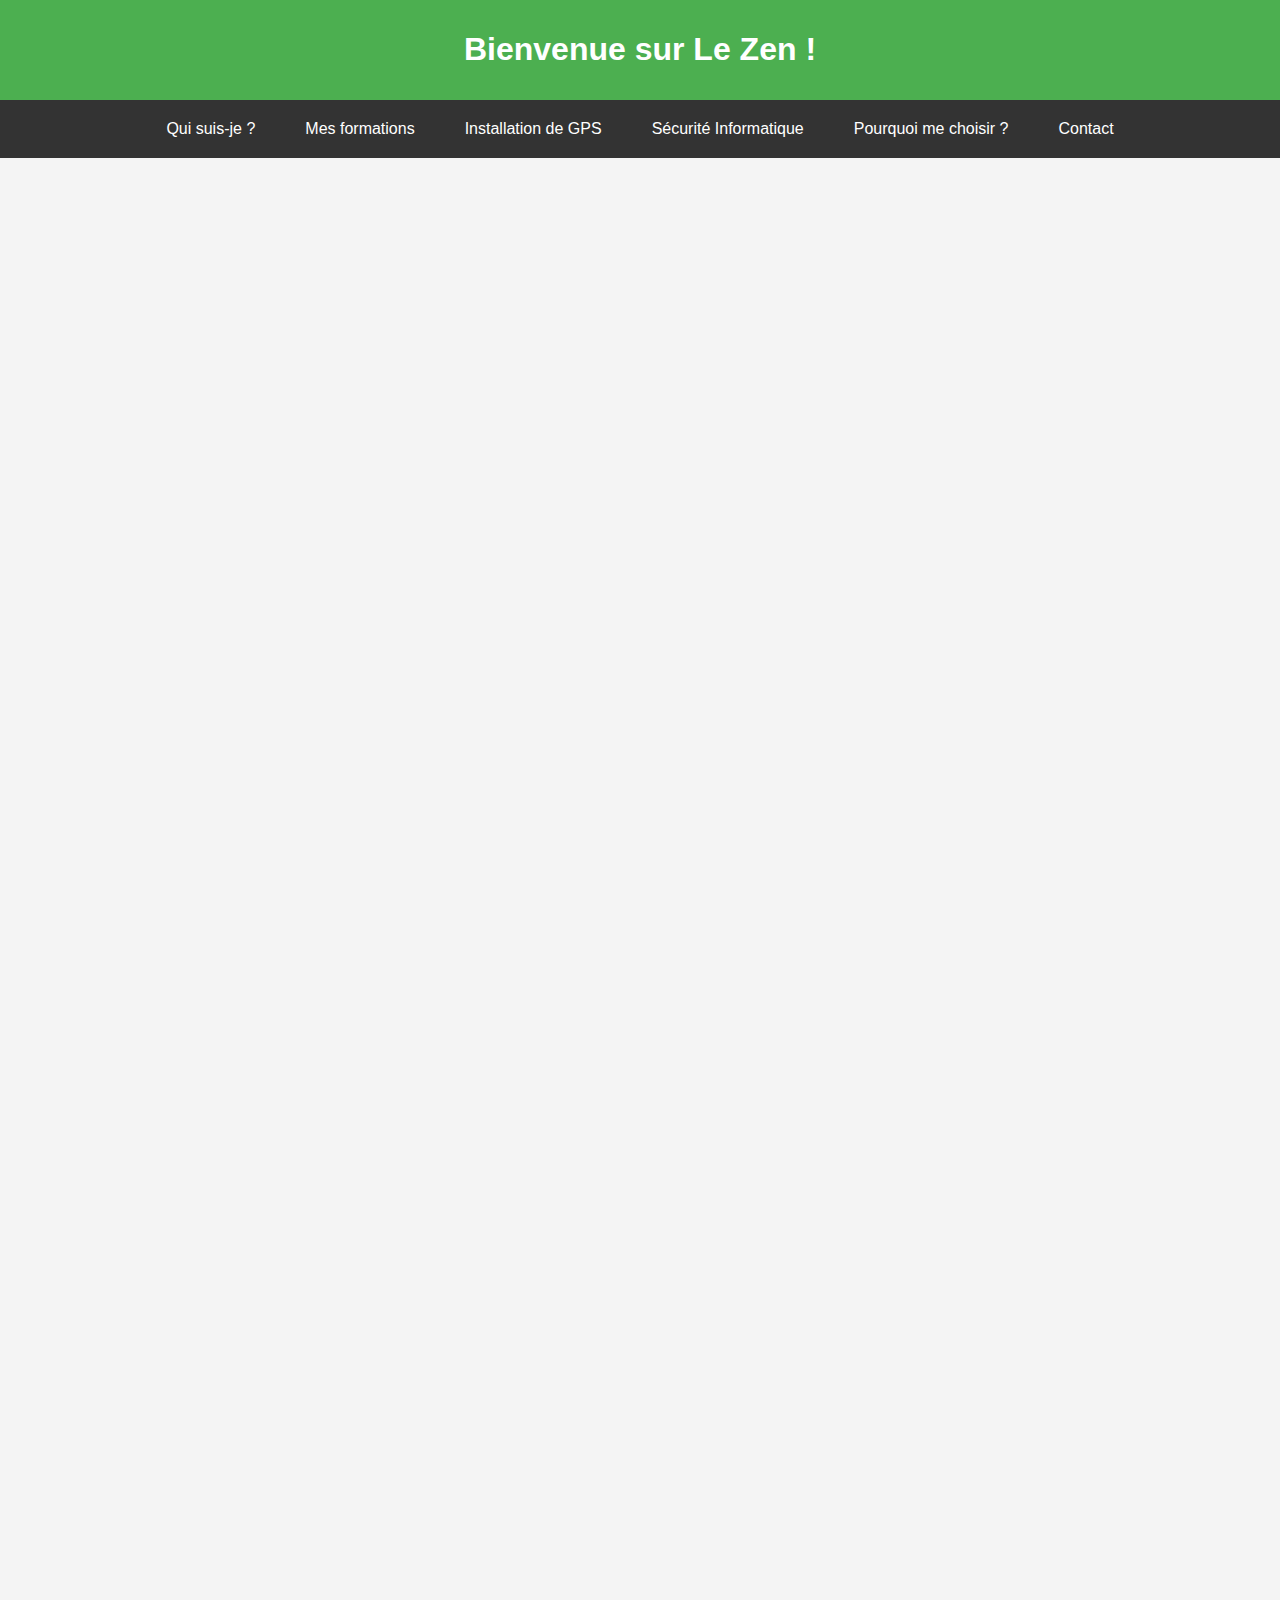
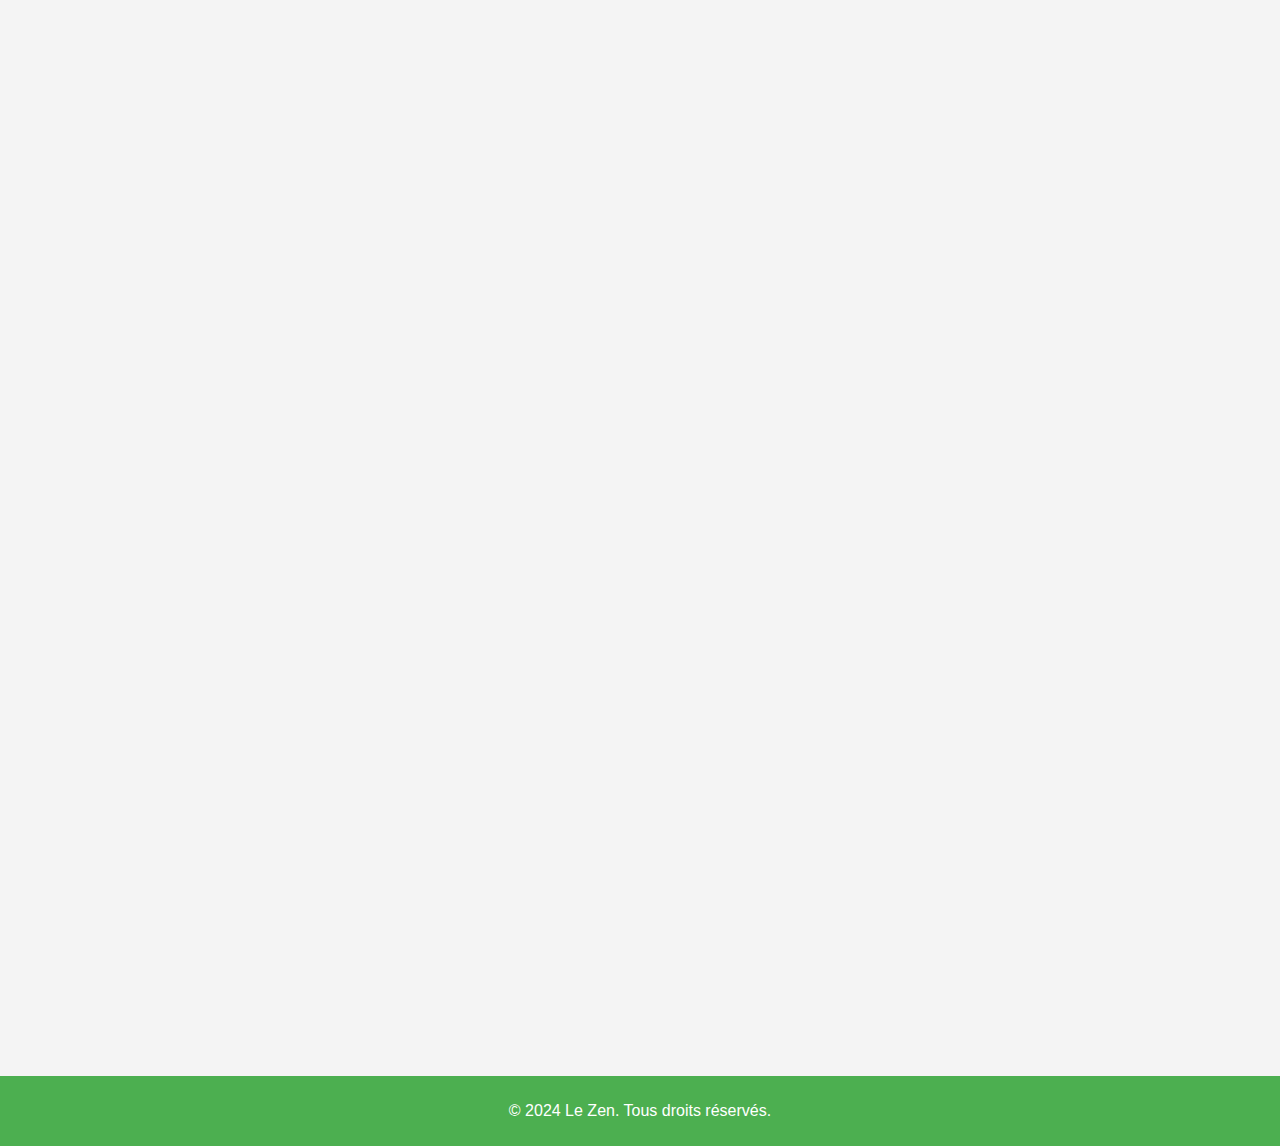
==== index.html @ 87a993ec "Update index.html" ====
<!DOCTYPE html>
<html lang="fr">
<head>
    <meta charset="UTF-8">
    <meta name="viewport" content="width=device-width, initial-scale=1.0">
    <title>Le Zen</title>
    <style>
        body {
            font-family: Arial, sans-serif;
            margin: 0;
            padding: 0;
            background-color: #f4f4f4;
            color: #333;
            scroll-behavior: smooth;
        }
        header {
            background: #4CAF50;
            color: white;
            padding: 10px 0;
            text-align: center;
        }
        nav {
            display: flex;
            justify-content: center;
            background: #333;
            padding: 10px 0;
            overflow-x: auto;
            white-space: nowrap;
        }
        nav a {
            color: white;
            margin: 0 15px;
            text-decoration: none;
            padding: 10px;
            border-radius: 5px;
            transition: background 0.3s;
        }
        nav a:hover {
            background: #4CAF50;
        }
        main {
            padding: 20px;
            max-width: 800px;
            margin: auto;
            background: white;
            box-shadow: 0 0 10px rgba(0, 0, 0, 0.1);
            opacity: 0;
            transform: translateY(20px);
            animation: fadeIn 0.5s forwards;
        }
        @keyframes fadeIn {
            to {
                opacity: 1;
                transform: translateY(0);
            }
        }
        section {
            margin-bottom: 20px;
            padding: 15px;
            border-left: 4px solid #4CAF50;
        }
        h2 {
            color: #4CAF50;
        }
        .cta-button {
            display: inline-block;
            background: #4CAF50;
            color: white;
            padding: 10px 15px;
            text-decoration: none;
            border-radius: 5px;
            transition: background 0.3s;
        }
        .cta-button:hover {
            background: #45a049;
        }
        .whatsapp-button {
            display: inline-block;
            margin-top: 10px;
            position: relative; /* Pour l'animation */
            animation: float 3s infinite;
        }
        @keyframes float {
            0%, 100% {
                transform: translateY(0);
            }
            50% {
                transform: translateY(-10px);
            }
        }
        .stars {
            color: #FFD700; /* Gold color */
        }
        .review {
            margin-top: 10px;
            font-style: italic;
        }
        .profile-frame {
            border: 5px solid #4CAF50;
            border-radius: 10px;
            overflow: hidden;
            width: 150px;
            height: 150px;
            margin: 20px auto;
        }
        .profile-frame img {
            width: 100%;
            height: 100%;
            object-fit: cover; /* Ajuste l'image pour remplir le cadre */
        }
        footer {
            text-align: center;
            padding: 10px 0;
            background: #4CAF50;
            color: white;
            position: relative;
            bottom: 0;
            width: 100%;
        }
        .rating {
            display: flex;
            justify-content: center;
            margin-top: 15px;
        }
        .star {
            cursor: pointer;
            font-size: 24px;
            color: #FFD700; /* Gold color */
        }
        .email-input {
            display: block;
            margin: 10px auto;
            padding: 10px;
            width: 80%;
            max-width: 300px;
            border: 1px solid #ccc;
            border-radius: 5px;
        }
        .submit-button {
            display: inline-block;
            background: #4CAF50;
            color: white;
            padding: 10px 15px;
            text-decoration: none;
            border-radius: 5px;
            margin-top: 10px;
        }
    </style>
</head>
<body>

<header>
    <h1>Bienvenue sur Le Zen !</h1>
</header>

<nav>
    <a href="#qui-suis-je">Qui suis-je ?</a>
    <a href="#mes-formations">Mes formations</a>
    <a href="#installation-gps">Installation de GPS</a>
    <a href="#securite-informatique">Sécurité Informatique</a>
    <a href="#pourquoi-me-choisir">Pourquoi me choisir ?</a>
    <a href="#contact">Contact</a>
</nav>

<main>
    <section id="qui-suis-je">
        <h2>Qui suis-je ?</h2>
        <div class="profile-frame">
            <img src="https://i.ibb.co/F39RrxG/IMG-20240903-202416.jpg" alt="Photo de profil">
        </div>
        <p>Titulaire d'un BTS en construction automobile et d'un BTS en mécatronique automobile, je suis un jeune expert technique avec de solides compétences pratiques. Depuis 3 ans, je forme également des jeunes au hacking et à la sécurité informatique, car je crois que la connaissance est essentielle pour naviguer dans le monde numérique d'aujourd'hui.</p>
        <p>Mon objectif est d'aider les jeunes à développer leurs compétences en informatique et à comprendre les enjeux de la sécurité en ligne. Je propose pour cela :</p>
        <ul>
            <li>Des formations en programmation et cybersécurité</li>
            <li>Des consultations en maintenance et dépannage</li>
            <li>Des prestations de hacking éthique pour tester la sécurité des sites et applications</li>
        </ul>
    </section>

    <section id="mes-formations">
        <h2>Mes formations</h2>
        <p>Voici quelques-unes de mes formations phares :</p>
        <ul>
            <li>
                <strong>Devenir expert en Python en 30 jours</strong> : apprenez à maîtriser ce langage puissant en un mois seulement! 
                <span class="stars">★★★★★</span>
                <div class="review">"Une formation incroyable, très bien expliquée!" - Marie</div>
                <div class="review">"J'ai beaucoup appris en peu de temps." - Paul</div>
                <div class="review">"Formation bien structurée!" - Sophie</div>
                <div class="review">"Je recommande vivement!" - Julien</div>
                <a href="https://wa.me/237653817752?text=Je%20veux%20débuter%20la%20formation%20Python%20en%2030%20jours" class="cta-button">Débuter la formation aujourd'hui</a>
            </li>
            <!-- Ajoutez d'autres formations ici -->
        </ul>
        <a href="https://wa.me/237653817752?text=Je%20souhaite%20demander%20un%20devis" class="cta-button">Demandez un devis</a>
        <a href="https://wa.me/237653817752" class="whatsapp-button">
            <img src="https://i.ibb.co/QY3jm2J/2062095-application-chat-communication-logo-whatsapp-icon-svg-prev-ui.png" alt="Contactez-moi sur WhatsApp" style="width: 50px; height: 50px;">
        </a>
    </section>

    <section id="installation-gps">
        <h2>Installation de GPS Automobile 🚘</h2>
        <p>Protégez votre véhicule contre le vol grâce à des systèmes de suivi GPS de haute technologie. Avec mon BTS en mécatronique automobile et mon expérience technique, je vous propose :</p>
        <ul>
            <li>Une évaluation personnalisée de vos besoins en sécurité</li>
            <li>Installation professionnelle de dispositifs GPS adaptés à votre véhicule</li>
            <li>Conseils sur l'utilisation et la maintenance des systèmes de suivi</li>
        </ul>
        <p>Pourquoi choisir un GPS ?</p>
        <ul>
            <li>Localisation en temps réel de votre véhicule</li>
            <li>Alerte immédiate en cas de vol</li>
            <li>Historique des trajets pour une meilleure gestion de votre véhicule</li>
        </ul>
        <p>Ne laissez pas votre véhicule sans protection ! Contactez-moi pour plus d'informations et pour un devis gratuit.</p>
        <a href="https://wa.me/237653817752?text=Je%20veux%20installer%20Mon GpS%20aujourd'hui " class="cta-button">installer mon GPS aujourd'hui</a>
    </section>

    <section id="securite-informatique">
        <h2>Sécurité Informatique</h2>
        <p>La sécurité informatique est cruciale dans notre monde connecté. Mes services incluent :</p>
        <ul>
            <li>Évaluations de la sécurité des systèmes</li>
            <li>Formation en hacking éthique</li>
          <section id="securite-informatique">
        <h2>Sécurité Informatique</h2>
        <p>La sécurité informatique est cruciale dans notre monde connecté. Mes services incluent :</p>
        <ul>
            <li>Évaluations de la sécurité des systèmes</li>
            <li>Formation en hacking éthique</li>
            <li>Conseils pour sécuriser vos données personnelles et professionnelles</li>
            <li>Tests de pénétration pour identifier les vulnérabilités</li>
        </ul>
        <p>Protégez vos informations sensibles et assurez-vous que vos systèmes sont sécurisés contre les menaces potentielles. Contactez-moi pour plus de détails et pour organiser une consultation.</p>
        <a href="https://wa.me/237653817752?text=Je%20souhaite%20une%20consultation%20en%20sécurité%20informatique" class="cta-button">Demander une consultation</a>
    </section>

    <section id="pourquoi-me-choisir">
        <h2>Pourquoi me choisir ?</h2>
        <p>Avec mon expertise en construction automobile, mécatronique et sécurité informatique, je propose des services complets et professionnels. Voici quelques raisons pour lesquelles mes clients me font confiance :</p>
        <ul>
            <li>Expertise technique et expérience professionnelle</li>
            <li>Approche personnalisée et solutions adaptées</li>
            <li>Formation continue et mise à jour régulière des compétences</li>
            <li>Engagement à fournir des services de qualité</li>
        </ul>
    </section>

    <section id="contact">
        <h2>Contact</h2>
        <p>Pour toute demande de renseignements, devis ou prise de rendez-vous, veuillez me contacter via WhatsApp ou remplir le formulaire ci-dessous :</p>
        <a href="https://wa.me/237653817752" class="whatsapp-button">
            <img src="https://i.ibb.co/QY3jm2J/2062095-application-chat-communication-logo-whatsapp-icon-svg-prev-ui.png" alt="Contactez-moi sur WhatsApp" style="width: 50px; height: 50px;">
        </a>
        <form>
            <input type="email" class="email-input" placeholder="Votre email">
            <textarea class="email-input" placeholder="Votre message"></textarea>
            <button type="submit" class="submit-button">Envoyer</button>
        </form>
    </section>
</main>

<footer>
    <p>&copy; 2024 Le Zen. Tous droits réservés.</p>
</footer>

</body>
</html>
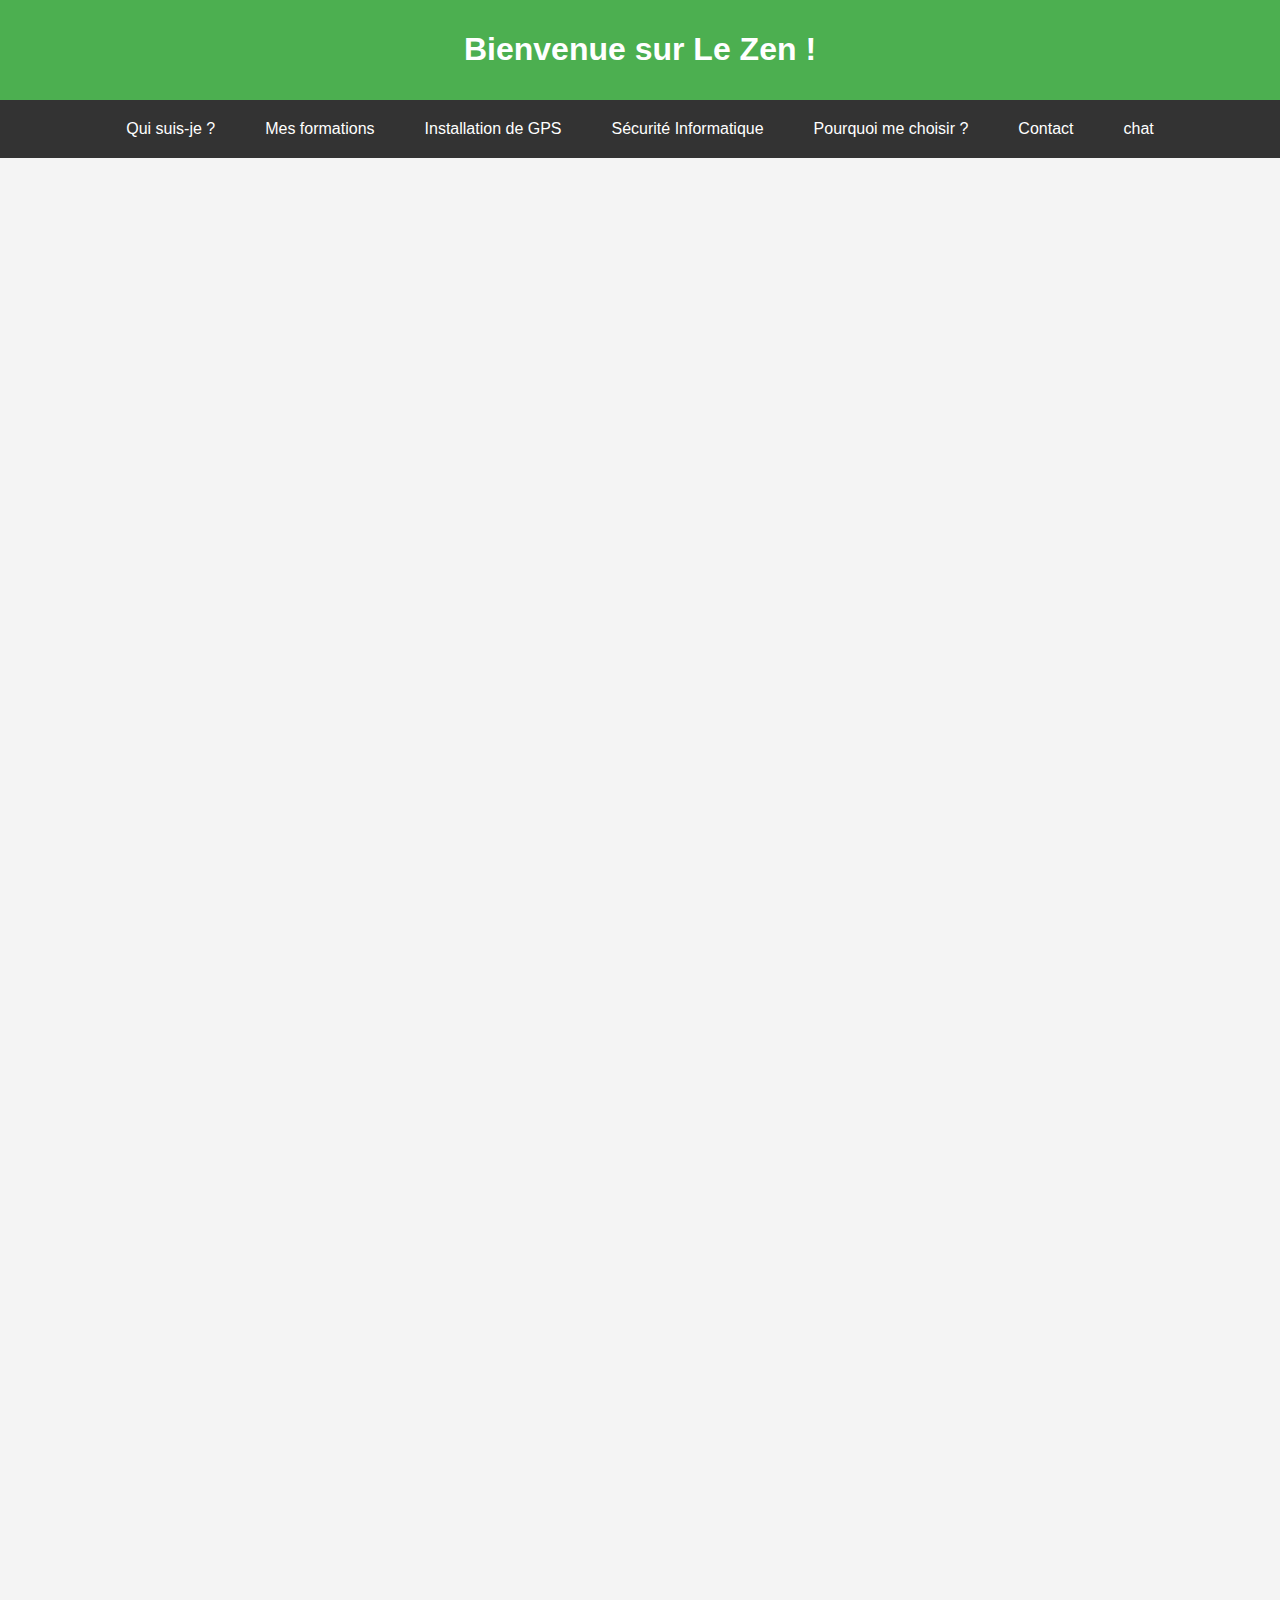
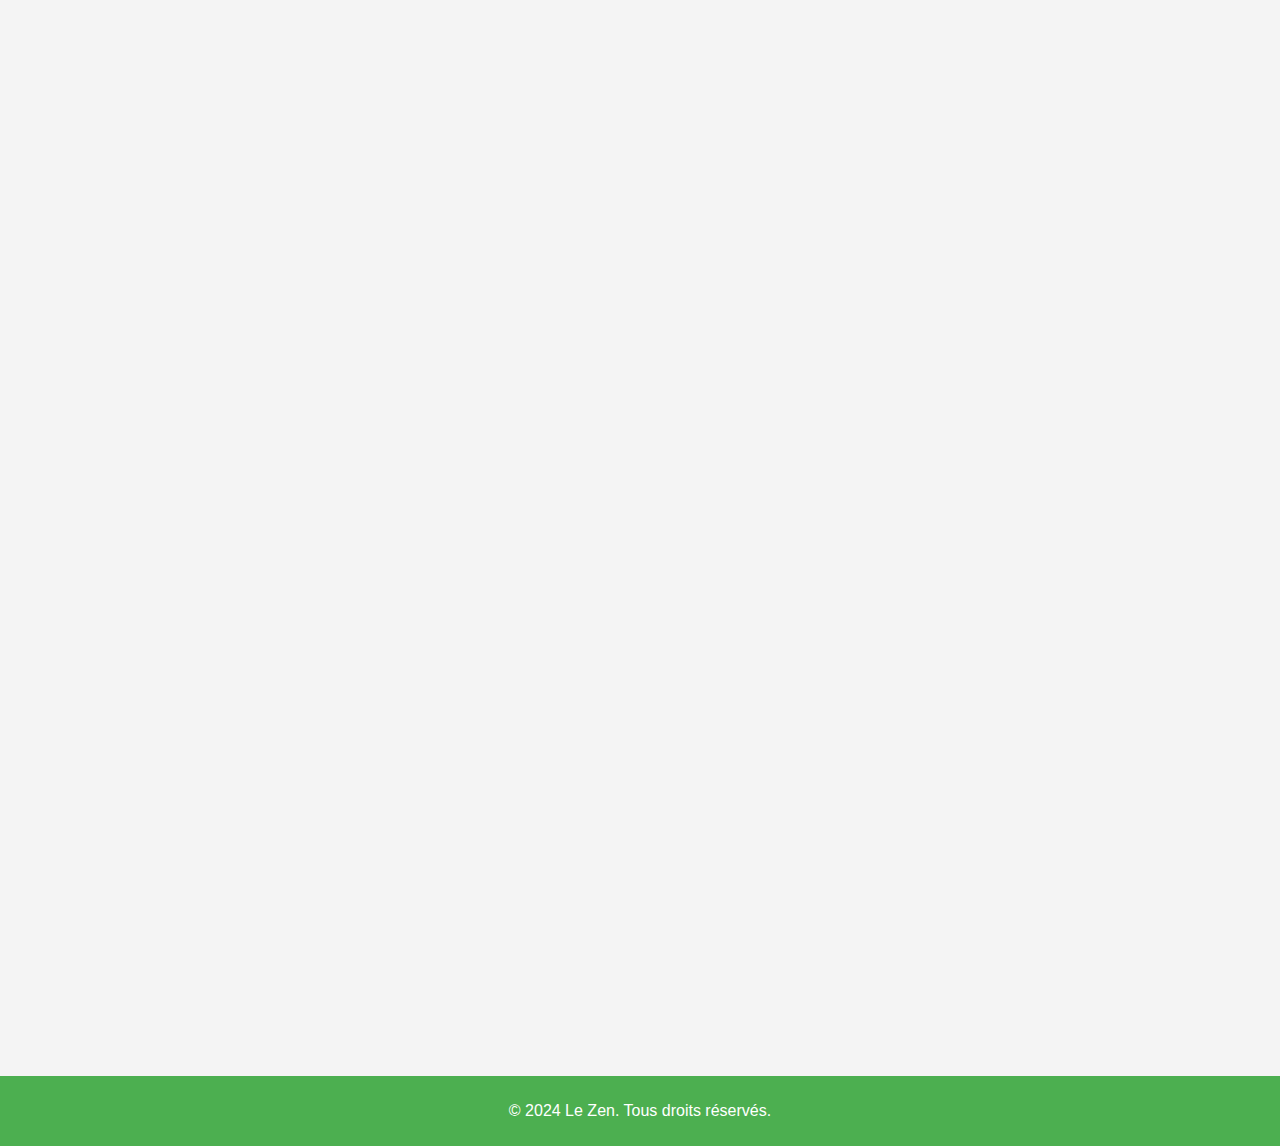
==== commit 7638eab5: "Update index.html" ====
--- a/index.html
+++ b/index.html
@@ -160,6 +160,7 @@
     <a href="#securite-informatique">Sécurité Informatique</a>
     <a href="#pourquoi-me-choisir">Pourquoi me choisir ?</a>
     <a href="#contact">Contact</a>
+    <a href="chat.html">chat</a>
 </nav>
 
 <main>
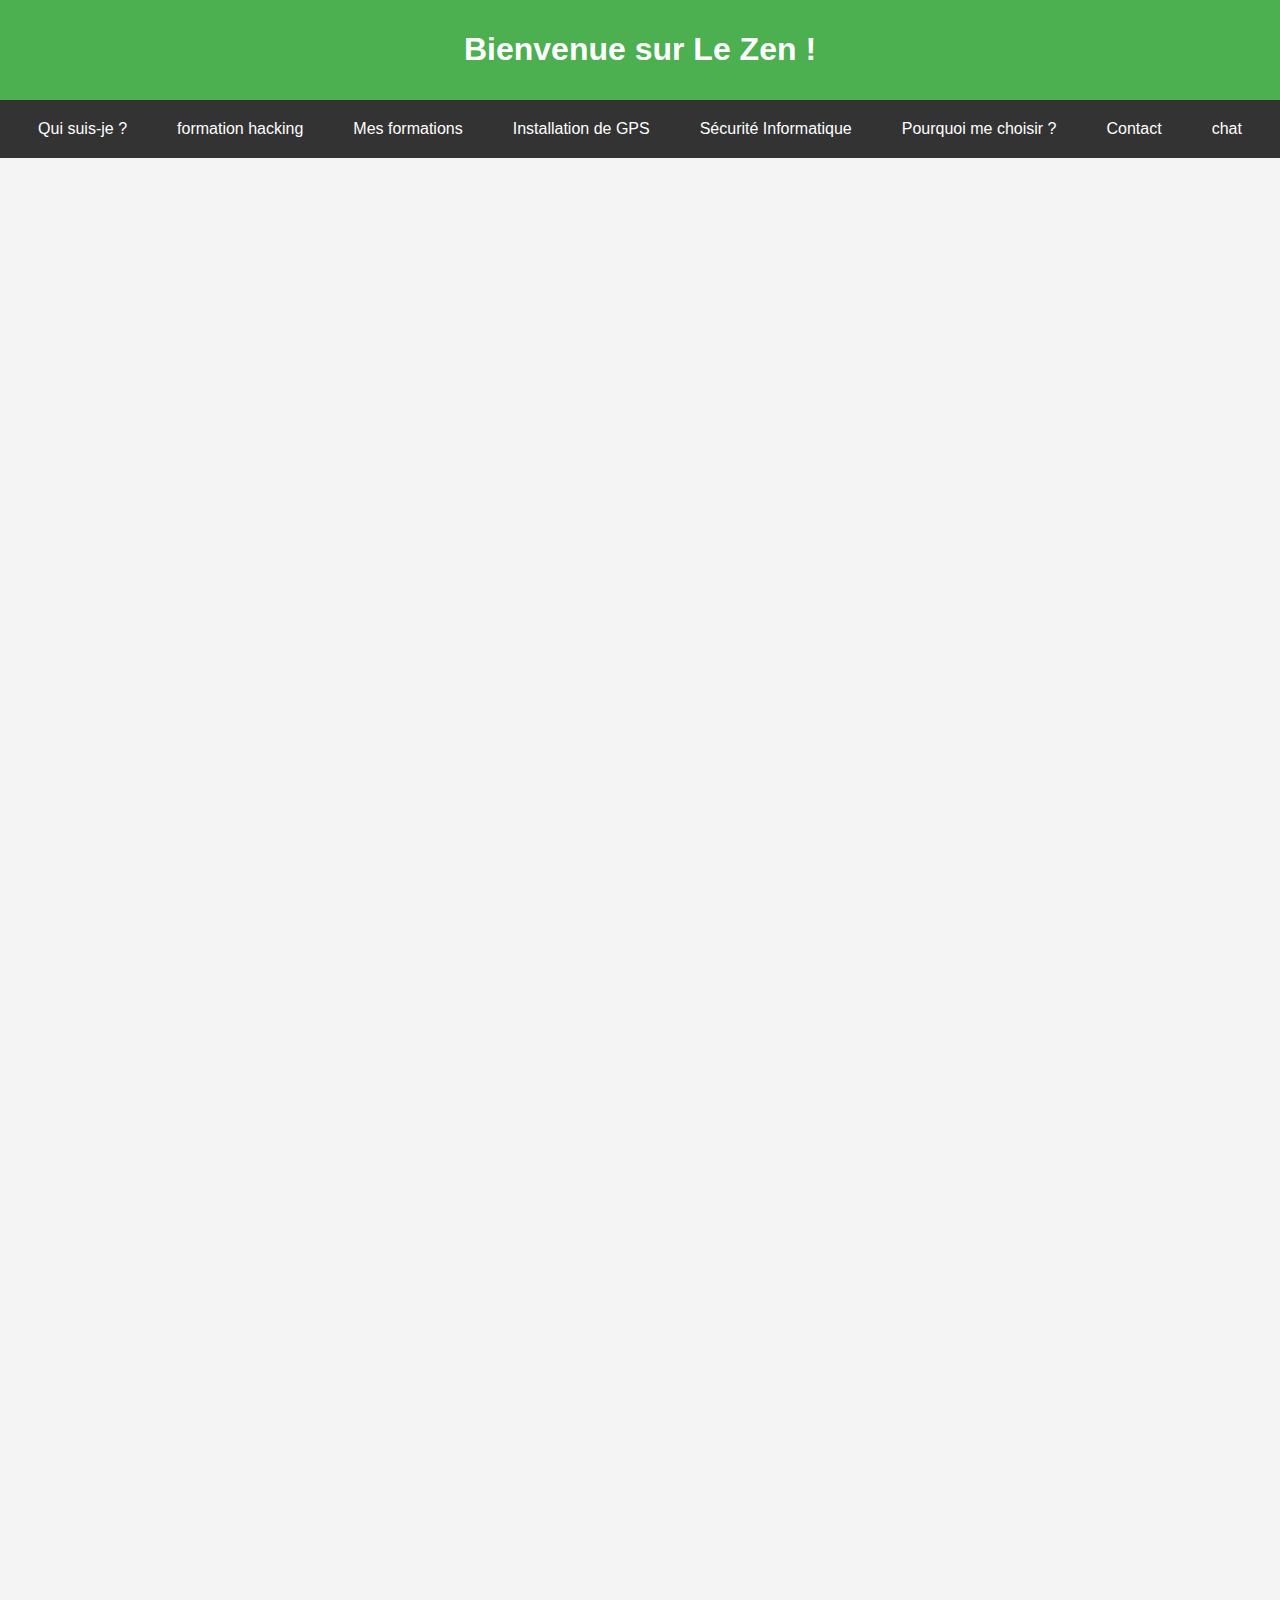
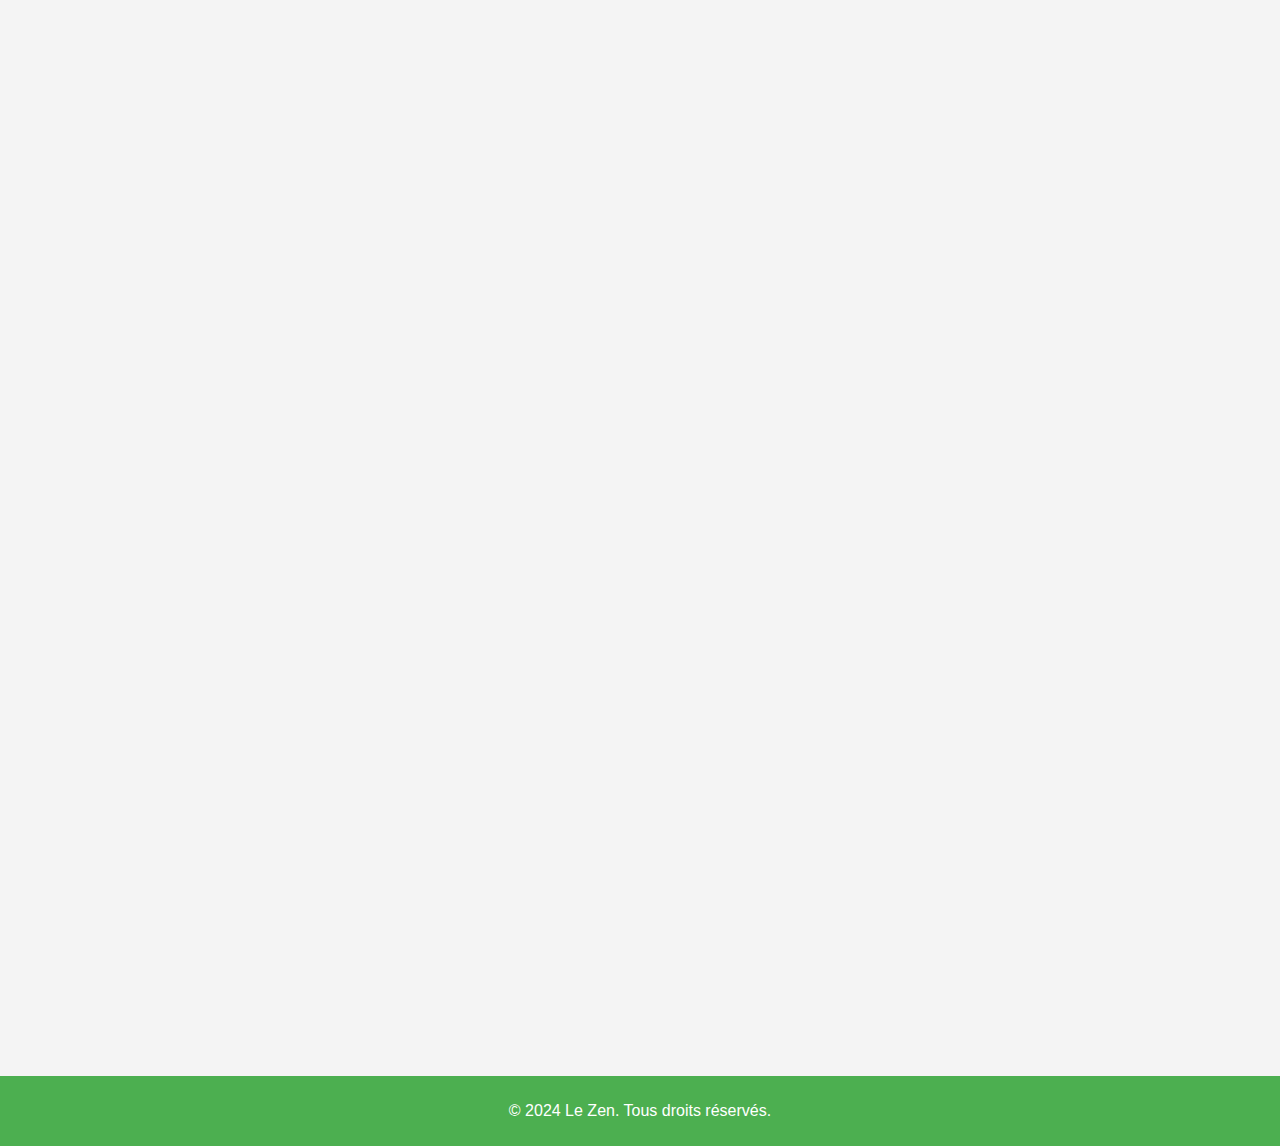
==== commit de1caa43: "Update index.html" ====
--- a/index.html
+++ b/index.html
@@ -154,7 +154,9 @@
 </header>
 
 <nav>
+    
     <a href="#qui-suis-je">Qui suis-je ?</a>
+    <a href="termux.html"> formation hacking </a>
     <a href="#mes-formations">Mes formations</a>
     <a href="#installation-gps">Installation de GPS</a>
     <a href="#securite-informatique">Sécurité Informatique</a>
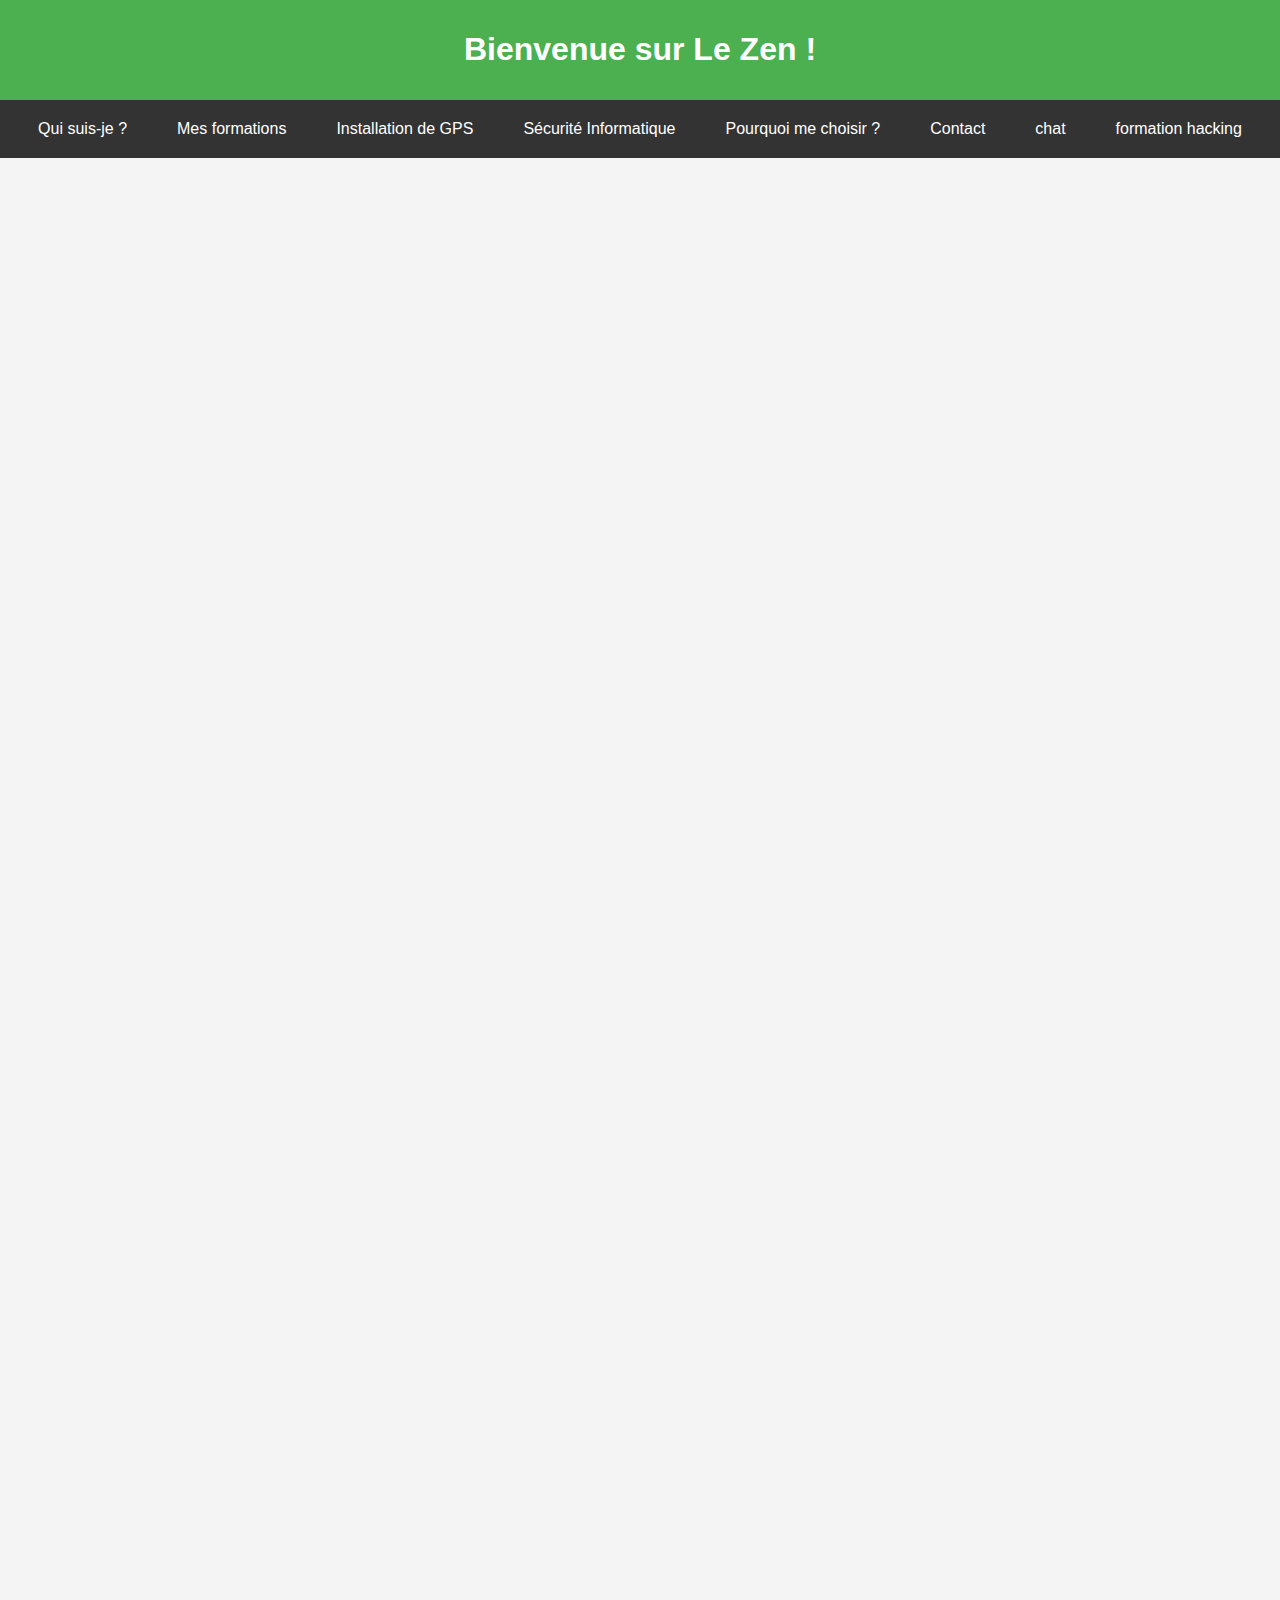
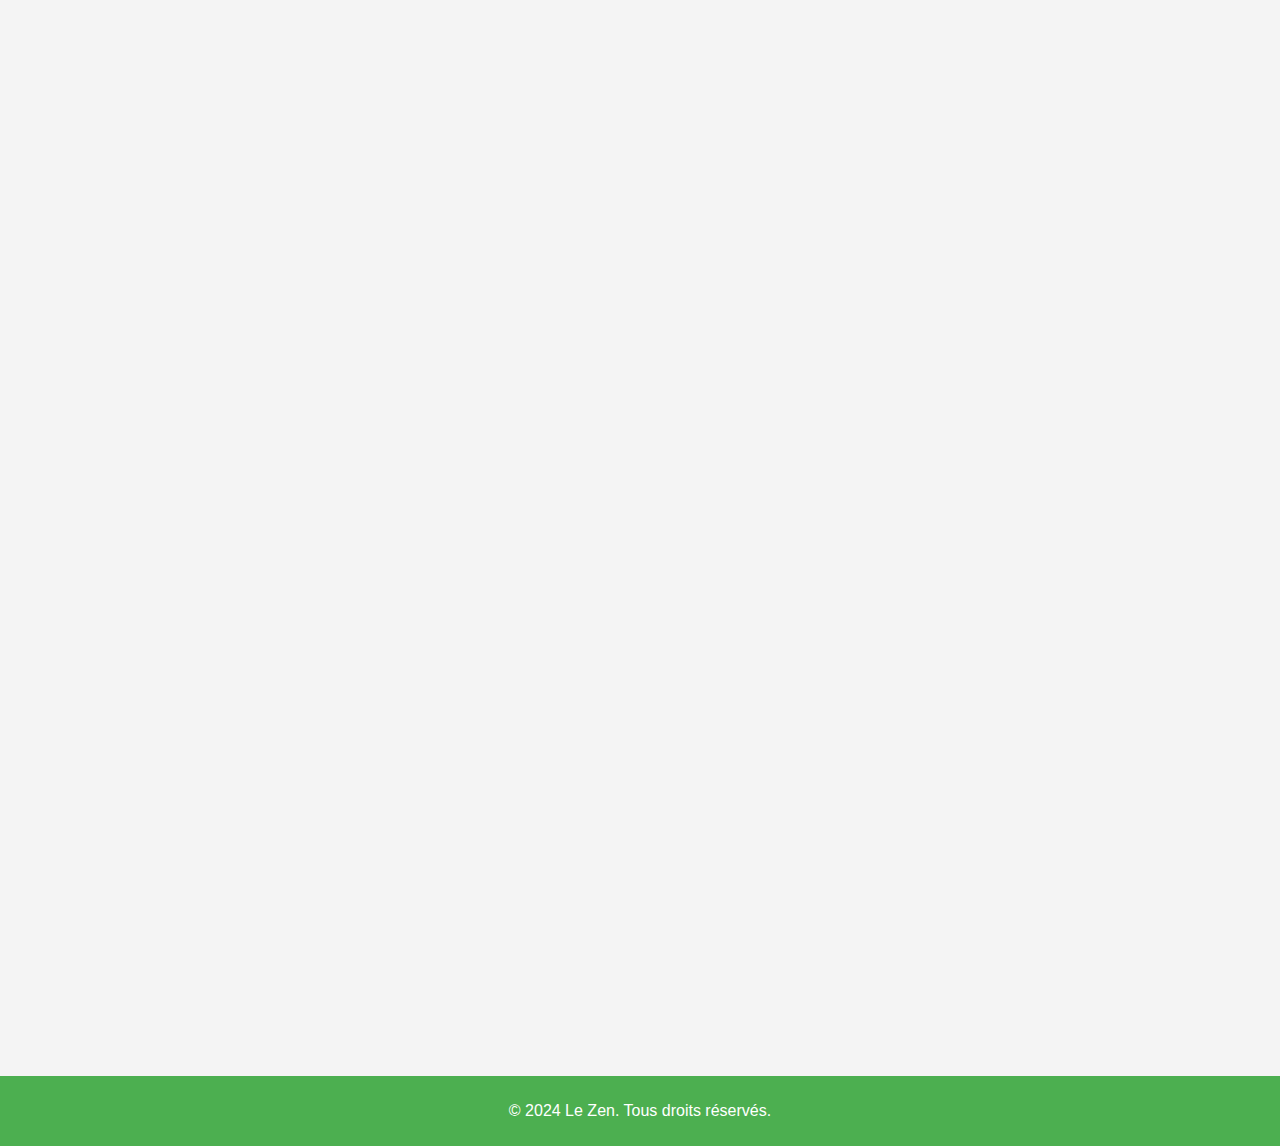
==== commit 995c5248: "Update index.html" ====
--- a/index.html
+++ b/index.html
@@ -156,13 +156,13 @@
 <nav>
     
     <a href="#qui-suis-je">Qui suis-je ?</a>
-    <a href="termux.html"> formation hacking </a>
     <a href="#mes-formations">Mes formations</a>
     <a href="#installation-gps">Installation de GPS</a>
     <a href="#securite-informatique">Sécurité Informatique</a>
     <a href="#pourquoi-me-choisir">Pourquoi me choisir ?</a>
     <a href="#contact">Contact</a>
     <a href="chat.html">chat</a>
+    <a href="termux.html"> formation hacking </a>
 </nav>
 
 <main>
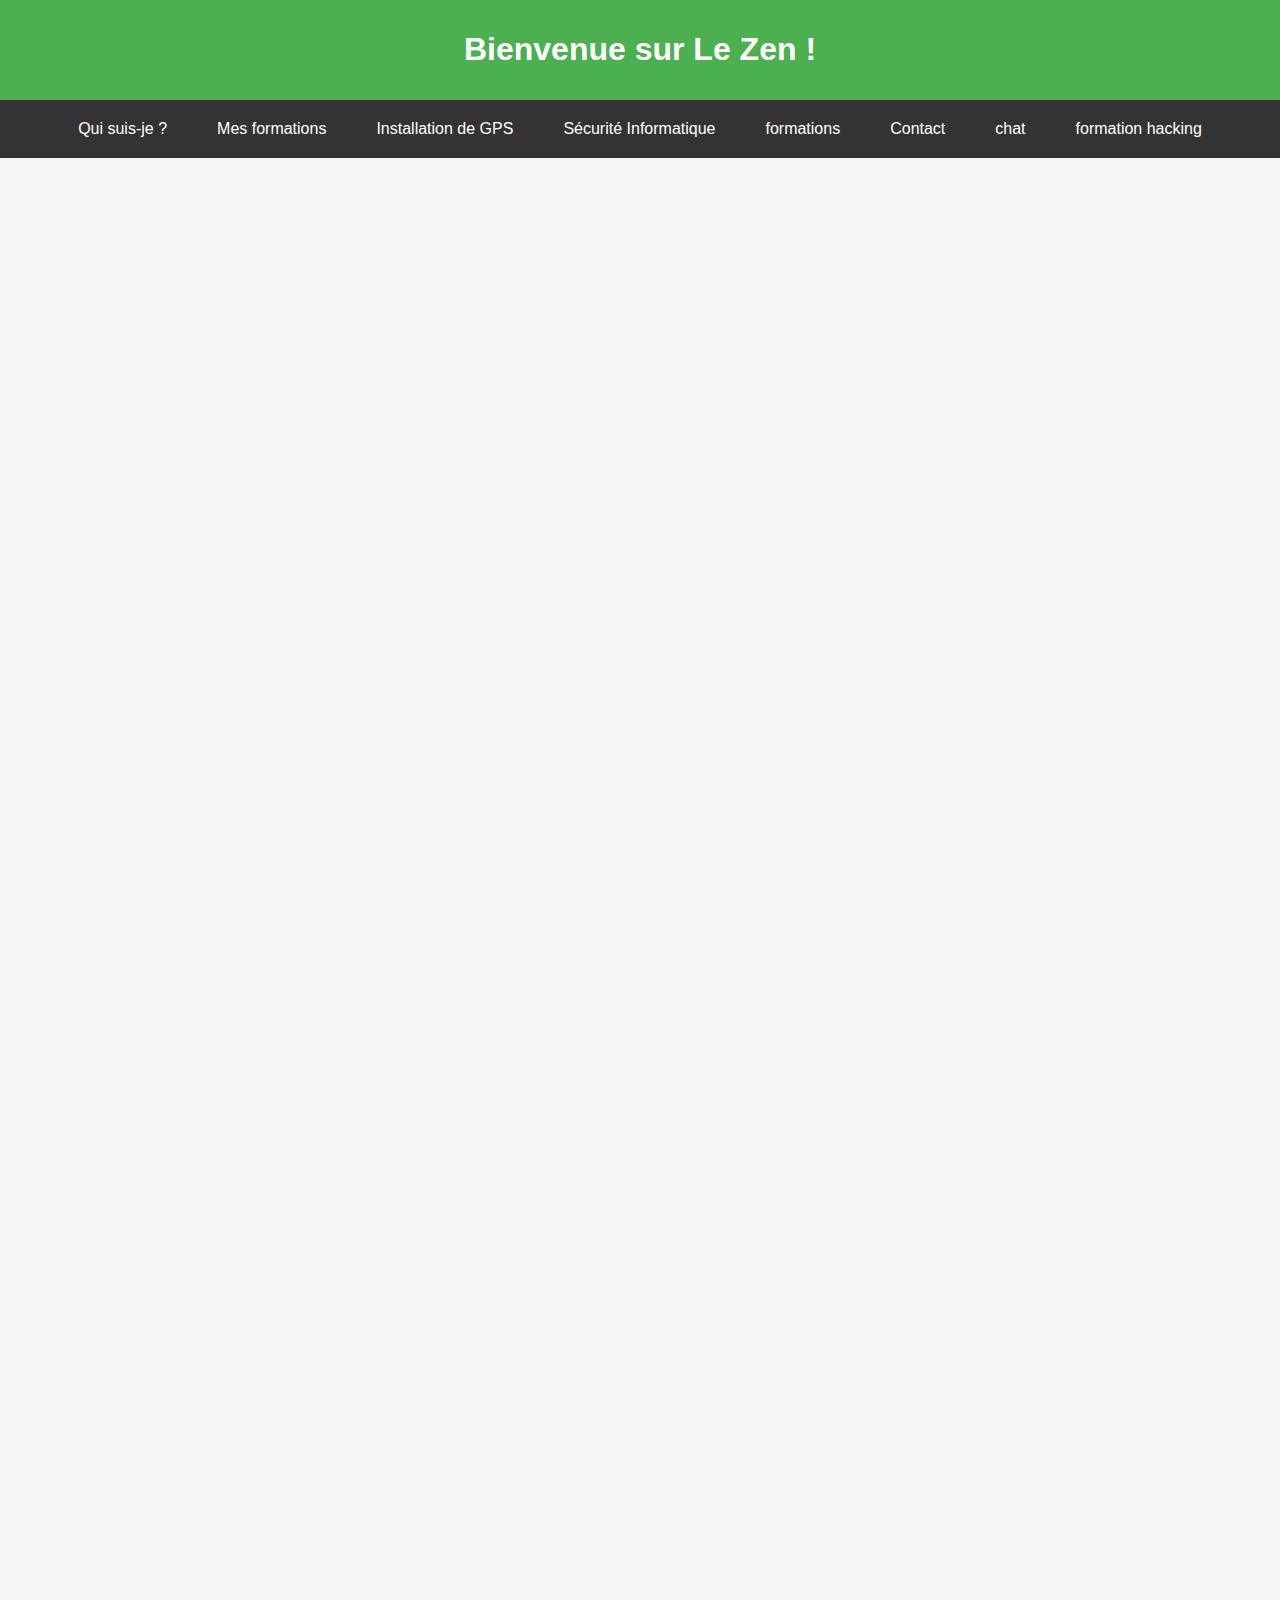
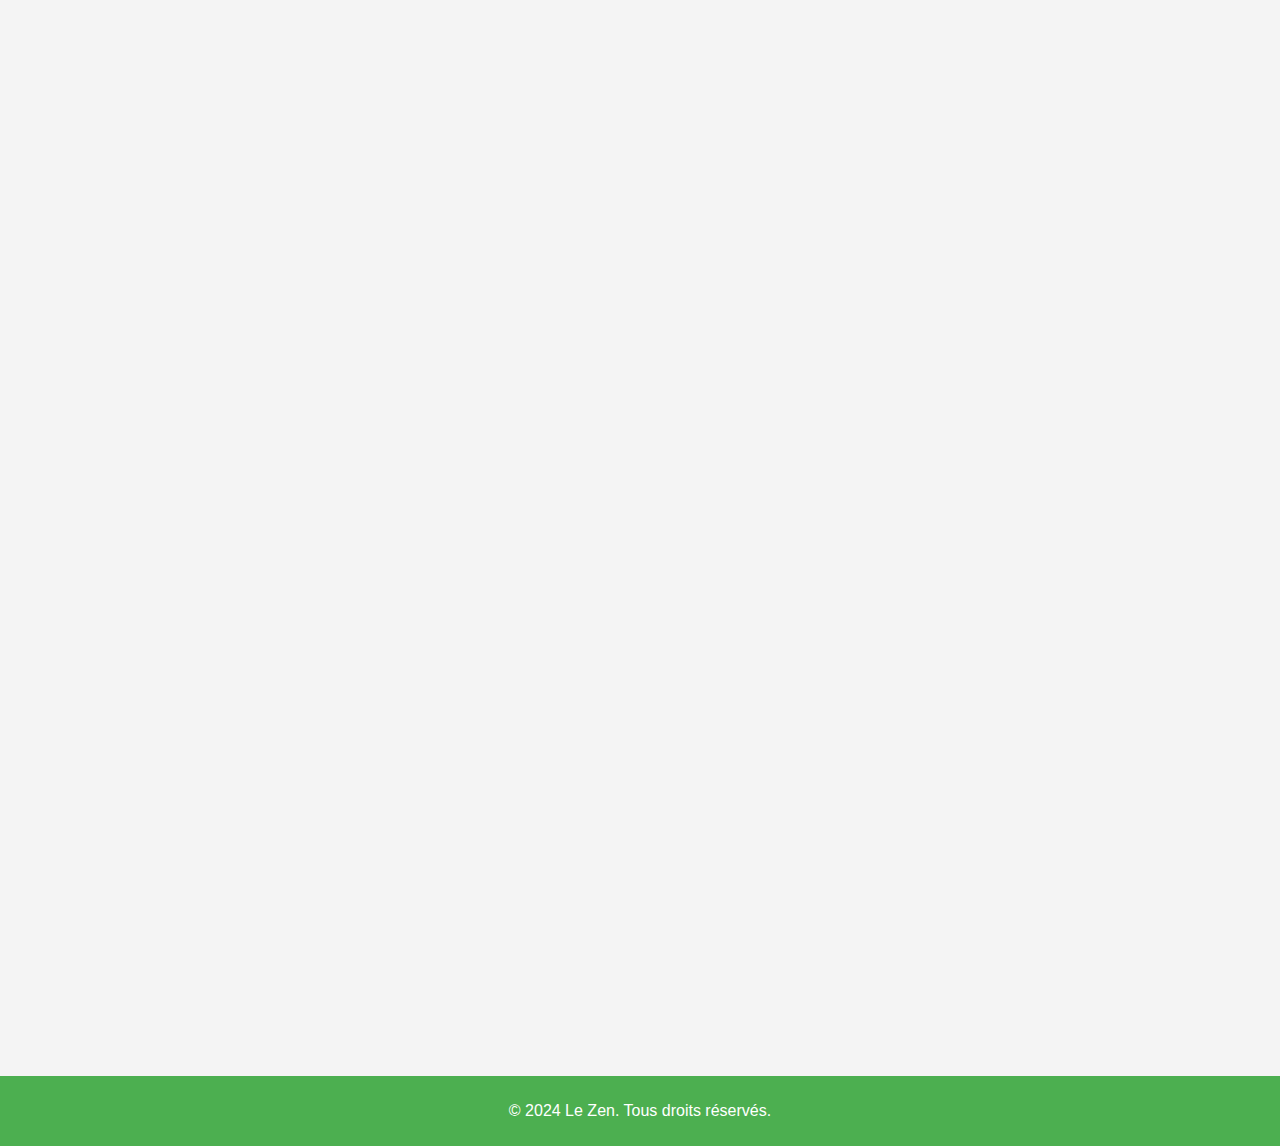
==== commit 85d25d07: "Update index.html" ====
--- a/index.html
+++ b/index.html
@@ -155,11 +155,11 @@
 
 <nav>
     
-    <a href="#qui-suis-je">Qui suis-je ?</a>
+    <a href="Root_form.html">Qui suis-je ?</a>
     <a href="#mes-formations">Mes formations</a>
     <a href="#installation-gps">Installation de GPS</a>
     <a href="#securite-informatique">Sécurité Informatique</a>
-    <a href="#pourquoi-me-choisir">Pourquoi me choisir ?</a>
+    <a href="Root_form.html">formations </a>
     <a href="#contact">Contact</a>
     <a href="chat.html">chat</a>
     <a href="termux.html"> formation hacking </a>
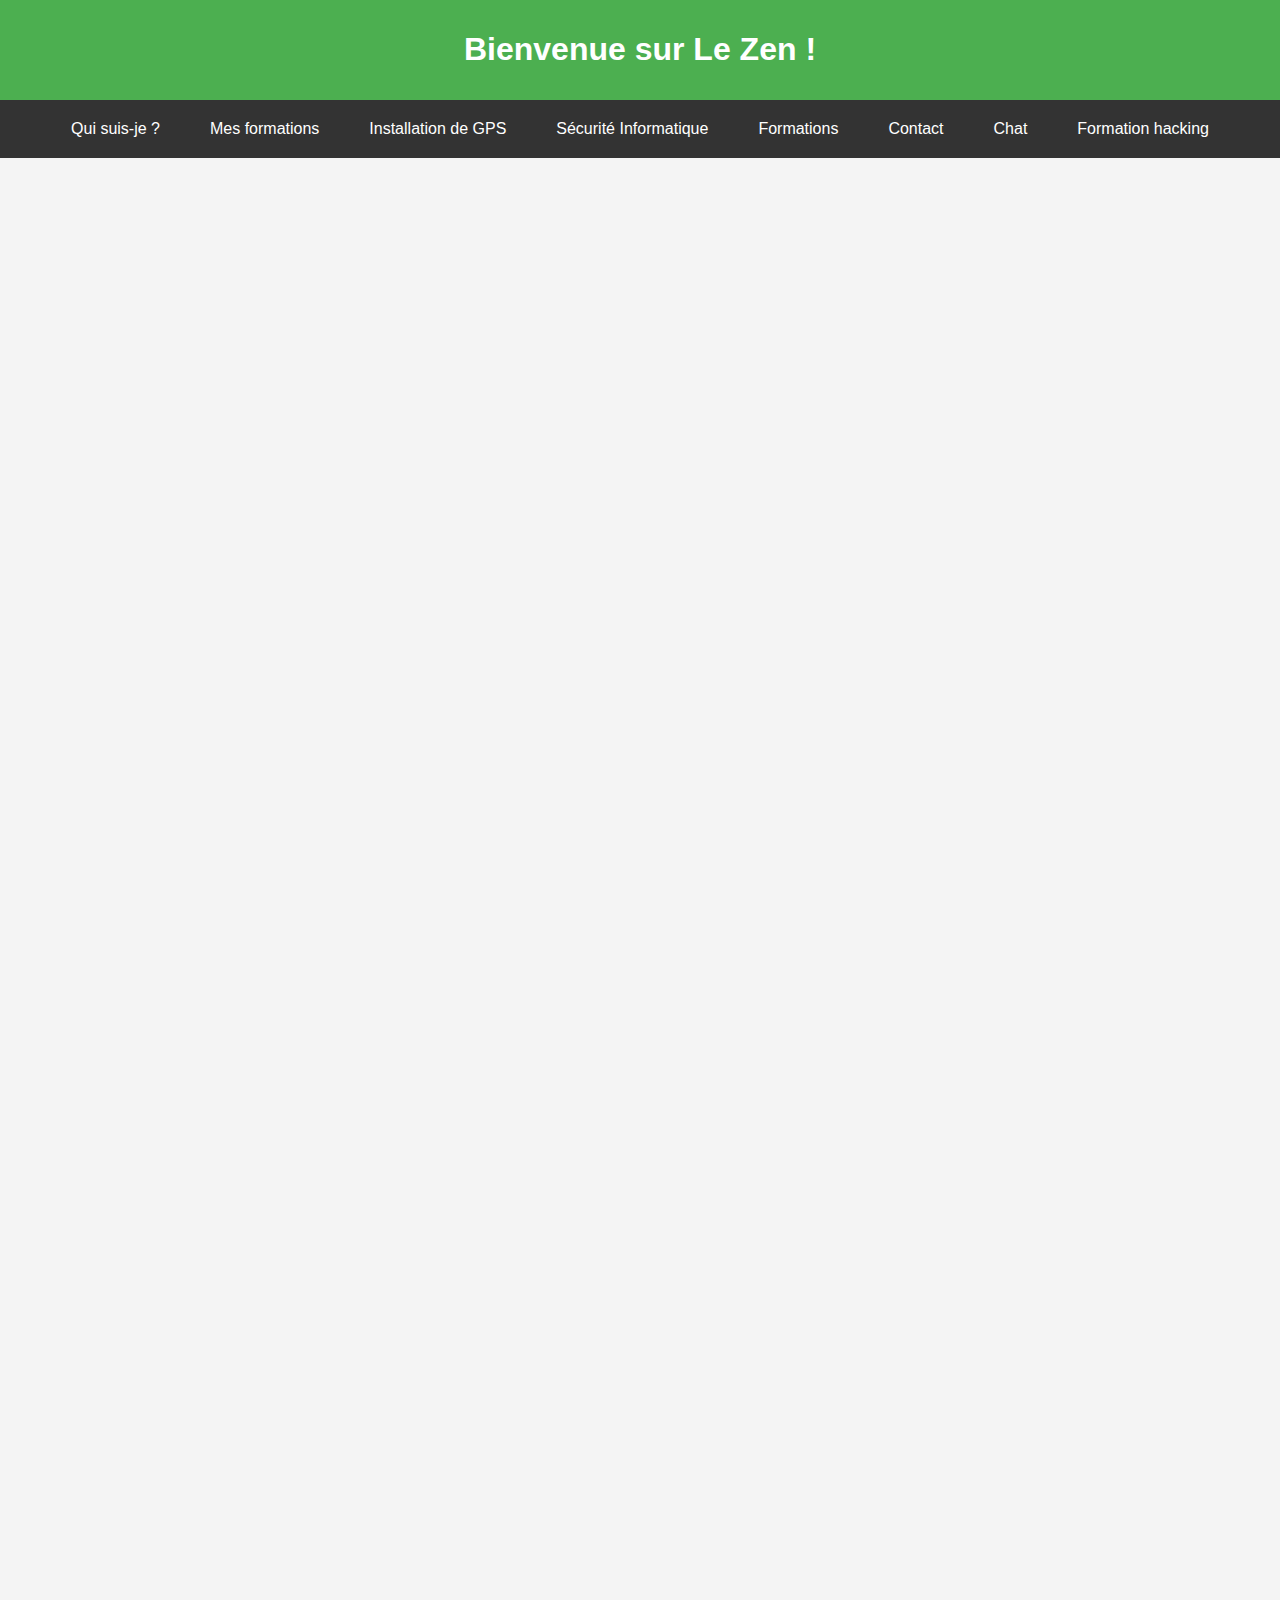
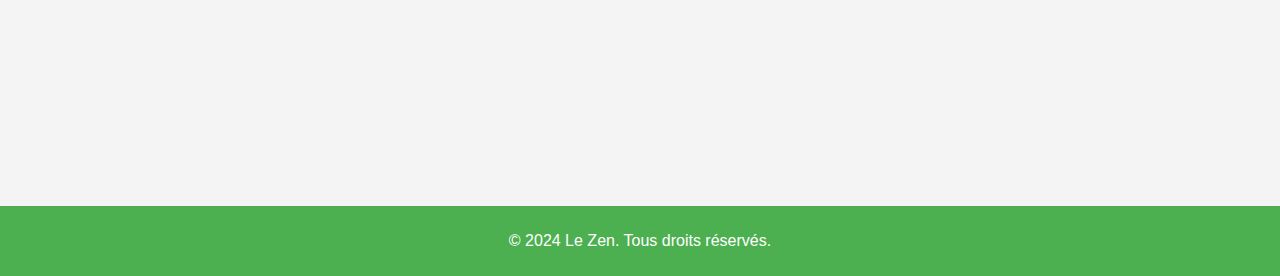
==== commit 91b32011: "Update index.html" ====
--- a/index.html
+++ b/index.html
@@ -1,272 +1,270 @@
 <!DOCTYPE html>
 <html lang="fr">
 <head>
-    <meta charset="UTF-8">
-    <meta name="viewport" content="width=device-width, initial-scale=1.0">
-    <title>Le Zen</title>
-    <style>
-        body {
-            font-family: Arial, sans-serif;
-            margin: 0;
-            padding: 0;
-            background-color: #f4f4f4;
-            color: #333;
-            scroll-behavior: smooth;
-        }
-        header {
-            background: #4CAF50;
-            color: white;
-            padding: 10px 0;
-            text-align: center;
-        }
-        nav {
-            display: flex;
-            justify-content: center;
-            background: #333;
-            padding: 10px 0;
-            overflow-x: auto;
-            white-space: nowrap;
-        }
-        nav a {
-            color: white;
-            margin: 0 15px;
-            text-decoration: none;
-            padding: 10px;
-            border-radius: 5px;
-            transition: background 0.3s;
-        }
-        nav a:hover {
-            background: #4CAF50;
-        }
-        main {
-            padding: 20px;
-            max-width: 800px;
-            margin: auto;
-            background: white;
-            box-shadow: 0 0 10px rgba(0, 0, 0, 0.1);
-            opacity: 0;
-            transform: translateY(20px);
-            animation: fadeIn 0.5s forwards;
-        }
-        @keyframes fadeIn {
-            to {
-                opacity: 1;
-                transform: translateY(0);
-            }
-        }
-        section {
-            margin-bottom: 20px;
-            padding: 15px;
-            border-left: 4px solid #4CAF50;
-        }
-        h2 {
-            color: #4CAF50;
-        }
-        .cta-button {
-            display: inline-block;
-            background: #4CAF50;
-            color: white;
-            padding: 10px 15px;
-            text-decoration: none;
-            border-radius: 5px;
-            transition: background 0.3s;
-        }
-        .cta-button:hover {
-            background: #45a049;
-        }
-        .whatsapp-button {
-            display: inline-block;
-            margin-top: 10px;
-            position: relative; /* Pour l'animation */
-            animation: float 3s infinite;
-        }
-        @keyframes float {
-            0%, 100% {
-                transform: translateY(0);
-            }
-            50% {
-                transform: translateY(-10px);
-            }
-        }
-        .stars {
-            color: #FFD700; /* Gold color */
-        }
-        .review {
-            margin-top: 10px;
-            font-style: italic;
-        }
-        .profile-frame {
-            border: 5px solid #4CAF50;
-            border-radius: 10px;
-            overflow: hidden;
-            width: 150px;
-            height: 150px;
-            margin: 20px auto;
-        }
-        .profile-frame img {
-            width: 100%;
-            height: 100%;
-            object-fit: cover; /* Ajuste l'image pour remplir le cadre */
-        }
-        footer {
-            text-align: center;
-            padding: 10px 0;
-            background: #4CAF50;
-            color: white;
-            position: relative;
-            bottom: 0;
-            width: 100%;
-        }
-        .rating {
-            display: flex;
-            justify-content: center;
-            margin-top: 15px;
-        }
-        .star {
-            cursor: pointer;
-            font-size: 24px;
-            color: #FFD700; /* Gold color */
-        }
-        .email-input {
-            display: block;
-            margin: 10px auto;
-            padding: 10px;
-            width: 80%;
-            max-width: 300px;
-            border: 1px solid #ccc;
-            border-radius: 5px;
-        }
-        .submit-button {
-            display: inline-block;
-            background: #4CAF50;
-            color: white;
-            padding: 10px 15px;
-            text-decoration: none;
-            border-radius: 5px;
-            margin-top: 10px;
-        }
-    </style>
+  <meta charset="UTF-8">
+  <meta name="viewport" content="width=device-width, initial-scale=1.0">
+  <title>Le Zen</title>
+  <style>
+    body {
+      font-family: Arial, sans-serif;
+      margin: 0;
+      padding: 0;
+      background-color: #f4f4f4;
+      color: #333;
+      scroll-behavior: smooth;
+    }
+    header {
+      background: #4CAF50;
+      color: white;
+      padding: 10px 0;
+      text-align: center;
+    }
+    .menu-toggle {
+      display: none;
+      background-color: #4CAF50;
+      color: white;
+      border: none;
+      padding: 10px 20px;
+      cursor: pointer;
+      font-size: 16px;
+      width: 100%;
+    }
+    nav {
+      display: flex;
+      justify-content: center;
+      background: #333;
+      padding: 10px 0;
+      overflow-x: auto;
+      white-space: nowrap;
+    }
+    nav a {
+      color: white;
+      margin: 0 15px;
+      text-decoration: none;
+      padding: 10px;
+      border-radius: 5px;
+      transition: background 0.3s;
+    }
+    nav a:hover {
+      background: #4CAF50;
+    }
+    @media screen and (max-width: 768px) {
+      .menu-toggle {
+        display: block;
+      }
+      nav {
+        display: none;
+        flex-direction: column;
+        align-items: center;
+      }
+      nav a {
+        margin: 10px 0;
+      }
+    }
+    main {
+      padding: 20px;
+      max-width: 800px;
+      margin: auto;
+      background: white;
+      box-shadow: 0 0 10px rgba(0, 0, 0, 0.1);
+      opacity: 0;
+      transform: translateY(20px);
+      animation: fadeIn 0.5s forwards;
+    }
+    @keyframes fadeIn {
+      to {
+        opacity: 1;
+        transform: translateY(0);
+      }
+    }
+    section {
+      margin-bottom: 20px;
+      padding: 15px;
+      border-left: 4px solid #4CAF50;
+    }
+    h2 {
+      color: #4CAF50;
+    }
+    .cta-button {
+      display: inline-block;
+      background: #4CAF50;
+      color: white;
+      padding: 10px 15px;
+      text-decoration: none;
+      border-radius: 5px;
+      transition: background 0.3s;
+    }
+    .cta-button:hover {
+      background: #45a049;
+    }
+    .whatsapp-button {
+      display: inline-block;
+      margin-top: 10px;
+      animation: float 3s infinite;
+    }
+    @keyframes float {
+      0%, 100% {
+        transform: translateY(0);
+      }
+      50% {
+        transform: translateY(-10px);
+      }
+    }
+    .stars {
+      color: #FFD700;
+    }
+    .review {
+      margin-top: 10px;
+      font-style: italic;
+    }
+    .profile-frame {
+      border: 5px solid #4CAF50;
+      border-radius: 10px;
+      overflow: hidden;
+      width: 150px;
+      height: 150px;
+      margin: 20px auto;
+    }
+    .profile-frame img {
+      width: 100%;
+      height: 100%;
+      object-fit: cover;
+    }
+    footer {
+      text-align: center;
+      padding: 10px 0;
+      background: #4CAF50;
+      color: white;
+      position: relative;
+      bottom: 0;
+      width: 100%;
+    }
+    .rating {
+      display: flex;
+      justify-content: center;
+      margin-top: 15px;
+    }
+    .star {
+      cursor: pointer;
+      font-size: 24px;
+      color: #FFD700;
+    }
+    .email-input {
+      display: block;
+      margin: 10px auto;
+      padding: 10px;
+      width: 80%;
+      max-width: 300px;
+      border: 1px solid #ccc;
+      border-radius: 5px;
+    }
+    .submit-button {
+      display: inline-block;
+      background: #4CAF50;
+      color: white;
+      padding: 10px 15px;
+      text-decoration: none;
+      border-radius: 5px;
+      margin-top: 10px;
+    }
+  </style>
 </head>
 <body>
 
 <header>
-    <h1>Bienvenue sur Le Zen !</h1>
+  <h1>Bienvenue sur Le Zen !</h1>
 </header>
 
-<nav>
-    
-    <a href="Root_form.html">Qui suis-je ?</a>
-    <a href="#mes-formations">Mes formations</a>
-    <a href="#installation-gps">Installation de GPS</a>
-    <a href="#securite-informatique">Sécurité Informatique</a>
-    <a href="Root_form.html">formations </a>
-    <a href="#contact">Contact</a>
-    <a href="chat.html">chat</a>
-    <a href="termux.html"> formation hacking </a>
+<button class="menu-toggle" onclick="toggleMenu()">Menu</button>
+
+<nav id="nav-menu">
+  <a href="Root_form.html">Qui suis-je ?</a>
+  <a href="#mes-formations">Mes formations</a>
+  <a href="#installation-gps">Installation de GPS</a>
+  <a href="#securite-informatique">Sécurité Informatique</a>
+  <a href="Root_form.html">Formations</a>
+  <a href="#contact">Contact</a>
+  <a href="chat.html">Chat</a>
+  <a href="termux.html">Formation hacking</a>
 </nav>
 
 <main>
-    <section id="qui-suis-je">
-        <h2>Qui suis-je ?</h2>
-        <div class="profile-frame">
-            <img src="https://i.ibb.co/F39RrxG/IMG-20240903-202416.jpg" alt="Photo de profil">
-        </div>
-        <p>Titulaire d'un BTS en construction automobile et d'un BTS en mécatronique automobile, je suis un jeune expert technique avec de solides compétences pratiques. Depuis 3 ans, je forme également des jeunes au hacking et à la sécurité informatique, car je crois que la connaissance est essentielle pour naviguer dans le monde numérique d'aujourd'hui.</p>
-        <p>Mon objectif est d'aider les jeunes à développer leurs compétences en informatique et à comprendre les enjeux de la sécurité en ligne. Je propose pour cela :</p>
-        <ul>
-            <li>Des formations en programmation et cybersécurité</li>
-            <li>Des consultations en maintenance et dépannage</li>
-            <li>Des prestations de hacking éthique pour tester la sécurité des sites et applications</li>
-        </ul>
-    </section>
-
-    <section id="mes-formations">
-        <h2>Mes formations</h2>
-        <p>Voici quelques-unes de mes formations phares :</p>
-        <ul>
-            <li>
-                <strong>Devenir expert en Python en 30 jours</strong> : apprenez à maîtriser ce langage puissant en un mois seulement! 
-                <span class="stars">★★★★★</span>
-                <div class="review">"Une formation incroyable, très bien expliquée!" - Marie</div>
-                <div class="review">"J'ai beaucoup appris en peu de temps." - Paul</div>
-                <div class="review">"Formation bien structurée!" - Sophie</div>
-                <div class="review">"Je recommande vivement!" - Julien</div>
-                <a href="https://wa.me/237653817752?text=Je%20veux%20débuter%20la%20formation%20Python%20en%2030%20jours" class="cta-button">Débuter la formation aujourd'hui</a>
-            </li>
-            <!-- Ajoutez d'autres formations ici -->
-        </ul>
-        <a href="https://wa.me/237653817752?text=Je%20souhaite%20demander%20un%20devis" class="cta-button">Demandez un devis</a>
-        <a href="https://wa.me/237653817752" class="whatsapp-button">
-            <img src="https://i.ibb.co/QY3jm2J/2062095-application-chat-communication-logo-whatsapp-icon-svg-prev-ui.png" alt="Contactez-moi sur WhatsApp" style="width: 50px; height: 50px;">
-        </a>
-    </section>
-
-    <section id="installation-gps">
-        <h2>Installation de GPS Automobile 🚘</h2>
-        <p>Protégez votre véhicule contre le vol grâce à des systèmes de suivi GPS de haute technologie. Avec mon BTS en mécatronique automobile et mon expérience technique, je vous propose :</p>
-        <ul>
-            <li>Une évaluation personnalisée de vos besoins en sécurité</li>
-            <li>Installation professionnelle de dispositifs GPS adaptés à votre véhicule</li>
-            <li>Conseils sur l'utilisation et la maintenance des systèmes de suivi</li>
-        </ul>
-        <p>Pourquoi choisir un GPS ?</p>
-        <ul>
-            <li>Localisation en temps réel de votre véhicule</li>
-            <li>Alerte immédiate en cas de vol</li>
-            <li>Historique des trajets pour une meilleure gestion de votre véhicule</li>
-        </ul>
-        <p>Ne laissez pas votre véhicule sans protection ! Contactez-moi pour plus d'informations et pour un devis gratuit.</p>
-        <a href="https://wa.me/237653817752?text=Je%20veux%20installer%20Mon GpS%20aujourd'hui " class="cta-button">installer mon GPS aujourd'hui</a>
-    </section>
-
-    <section id="securite-informatique">
-        <h2>Sécurité Informatique</h2>
-        <p>La sécurité informatique est cruciale dans notre monde connecté. Mes services incluent :</p>
-        <ul>
-            <li>Évaluations de la sécurité des systèmes</li>
-            <li>Formation en hacking éthique</li>
-          <section id="securite-informatique">
-        <h2>Sécurité Informatique</h2>
-        <p>La sécurité informatique est cruciale dans notre monde connecté. Mes services incluent :</p>
-        <ul>
-            <li>Évaluations de la sécurité des systèmes</li>
-            <li>Formation en hacking éthique</li>
-            <li>Conseils pour sécuriser vos données personnelles et professionnelles</li>
-            <li>Tests de pénétration pour identifier les vulnérabilités</li>
-        </ul>
-        <p>Protégez vos informations sensibles et assurez-vous que vos systèmes sont sécurisés contre les menaces potentielles. Contactez-moi pour plus de détails et pour organiser une consultation.</p>
-        <a href="https://wa.me/237653817752?text=Je%20souhaite%20une%20consultation%20en%20sécurité%20informatique" class="cta-button">Demander une consultation</a>
-    </section>
-
-    <section id="pourquoi-me-choisir">
-        <h2>Pourquoi me choisir ?</h2>
-        <p>Avec mon expertise en construction automobile, mécatronique et sécurité informatique, je propose des services complets et professionnels. Voici quelques raisons pour lesquelles mes clients me font confiance :</p>
-        <ul>
-            <li>Expertise technique et expérience professionnelle</li>
-            <li>Approche personnalisée et solutions adaptées</li>
-            <li>Formation continue et mise à jour régulière des compétences</li>
-            <li>Engagement à fournir des services de qualité</li>
-        </ul>
-    </section>
-
-    <section id="contact">
-        <h2>Contact</h2>
-        <p>Pour toute demande de renseignements, devis ou prise de rendez-vous, veuillez me contacter via WhatsApp ou remplir le formulaire ci-dessous :</p>
-        <a href="https://wa.me/237653817752" class="whatsapp-button">
-            <img src="https://i.ibb.co/QY3jm2J/2062095-application-chat-communication-logo-whatsapp-icon-svg-prev-ui.png" alt="Contactez-moi sur WhatsApp" style="width: 50px; height: 50px;">
-        </a>
-        <form>
-            <input type="email" class="email-input" placeholder="Votre email">
-            <textarea class="email-input" placeholder="Votre message"></textarea>
-            <button type="submit" class="submit-button">Envoyer</button>
-        </form>
-    </section>
+  <section id="qui-suis-je">
+    <h2>Qui suis-je ?</h2>
+    <div class="profile-frame">
+      <img src="https://i.ibb.co/F39RrxG/IMG-20240903-202416.jpg" alt="Photo de profil">
+    </div>
+    <p>Titulaire d'un BTS en construction automobile et d'un BTS en mécatronique automobile, je suis un jeune expert technique avec de solides compétences pratiques. Depuis 3 ans, je forme également des jeunes au hacking et à la sécurité informatique, car je crois que la connaissance est essentielle pour naviguer dans le monde numérique d'aujourd'hui.</p>
+    <ul>
+      <li>Formations en programmation et cybersécurité</li>
+      <li>Consultations en maintenance et dépannage</li>
+      <li>Prestations de hacking éthique pour tester la sécurité</li>
+    </ul>
+  </section>
+
+  <section id="mes-formations">
+    <h2>Mes formations</h2>
+    <ul>
+      <li>
+        <strong>Devenir expert en Python en 30 jours</strong> 
+        <span class="stars">★★★★★</span>
+        <div class="review">"Une formation incroyable !" - Marie</div>
+        <div class="review">"Bien structuré." - Paul</div>
+        <a href="https://wa.me/237653817752?text=Je%20veux%20débuter%20la%20formation%20Python%20en%2030%20jours" class="cta-button">Débuter la formation</a>
+      </li>
+    </ul>
+    <a href="https://wa.me/237653817752?text=Je%20souhaite%20demander%20un%20devis" class="cta-button">Demander un devis</a>
+    <a href="https://wa.me/237653817752" class="whatsapp-button">
+      <img src="https://i.ibb.co/QY3jm2J/2062095-application-chat-communication-logo-whatsapp-icon-svg-prev-ui.png" alt="WhatsApp" style="width: 50px; height: 50px;">
+    </a>
+  </section>
+
+  <section id="installation-gps">
+    <h2>Installation de GPS Automobile</h2>
+    <p>Protégez votre véhicule avec des systèmes GPS avancés :</p>
+    <ul>
+      <li>Évaluation personnalisée</li>
+      <li>Installation professionnelle</li>
+      <li>Conseils et maintenance</li>
+    </ul>
+    <a href="https://wa.me/237653817752?text=Je%20veux%20installer%20Mon GpS%20aujourd'hui" class="cta-button">Installer un GPS</a>
+  </section>
+
+  <section id="securite-informatique">
+    <h2>Sécurité Informatique</h2>
+    <p>Mes services incluent :</p>
+    <ul>
+      <li>Évaluations de sécurité</li>
+      <li>Formation en hacking éthique</li>
+      <li>Conseils et tests de pénétration</li>
+    </ul>
+    <a href="https://wa.me/237653817752?text=Je%20souhaite%20une%20consultation%20en%20sécurité%20informatique" class="cta-button">Demander une consultation</a>
+  </section>
+
+  <section id="contact">
+    <h2>Contact</h2>
+    <p>Contactez-moi par WhatsApp ou via le formulaire :</p>
+    <a href="https://wa.me/237653817752" class="whatsapp-button">
+      <img src="https://i.ibb.co/QY3jm2J/2062095-application-chat-communication-logo-whatsapp-icon-svg-prev-ui.png" alt="WhatsApp" style="width: 50px; height: 50px;">
+    </a>
+    <form>
+      <input type="email" class="email-input" placeholder="Votre email">
+      <textarea class="email-input" placeholder="Votre message"></textarea>
+      <button type="submit" class="submit-button">Envoyer</button>
+    </form>
+  </section>
 </main>
 
 <footer>
-    <p>&copy; 2024 Le Zen. Tous droits réservés.</p>
+  <p>&copy; 2024 Le Zen. Tous droits réservés.</p>
 </footer>
+
+<script>
+  function toggleMenu() {
+    const nav = document.getElementById("nav-menu");
+    nav.style.display = nav.style.display === "flex" ? "none" : "flex";
+  }
+</script>
 
 </body>
 </html>
-
